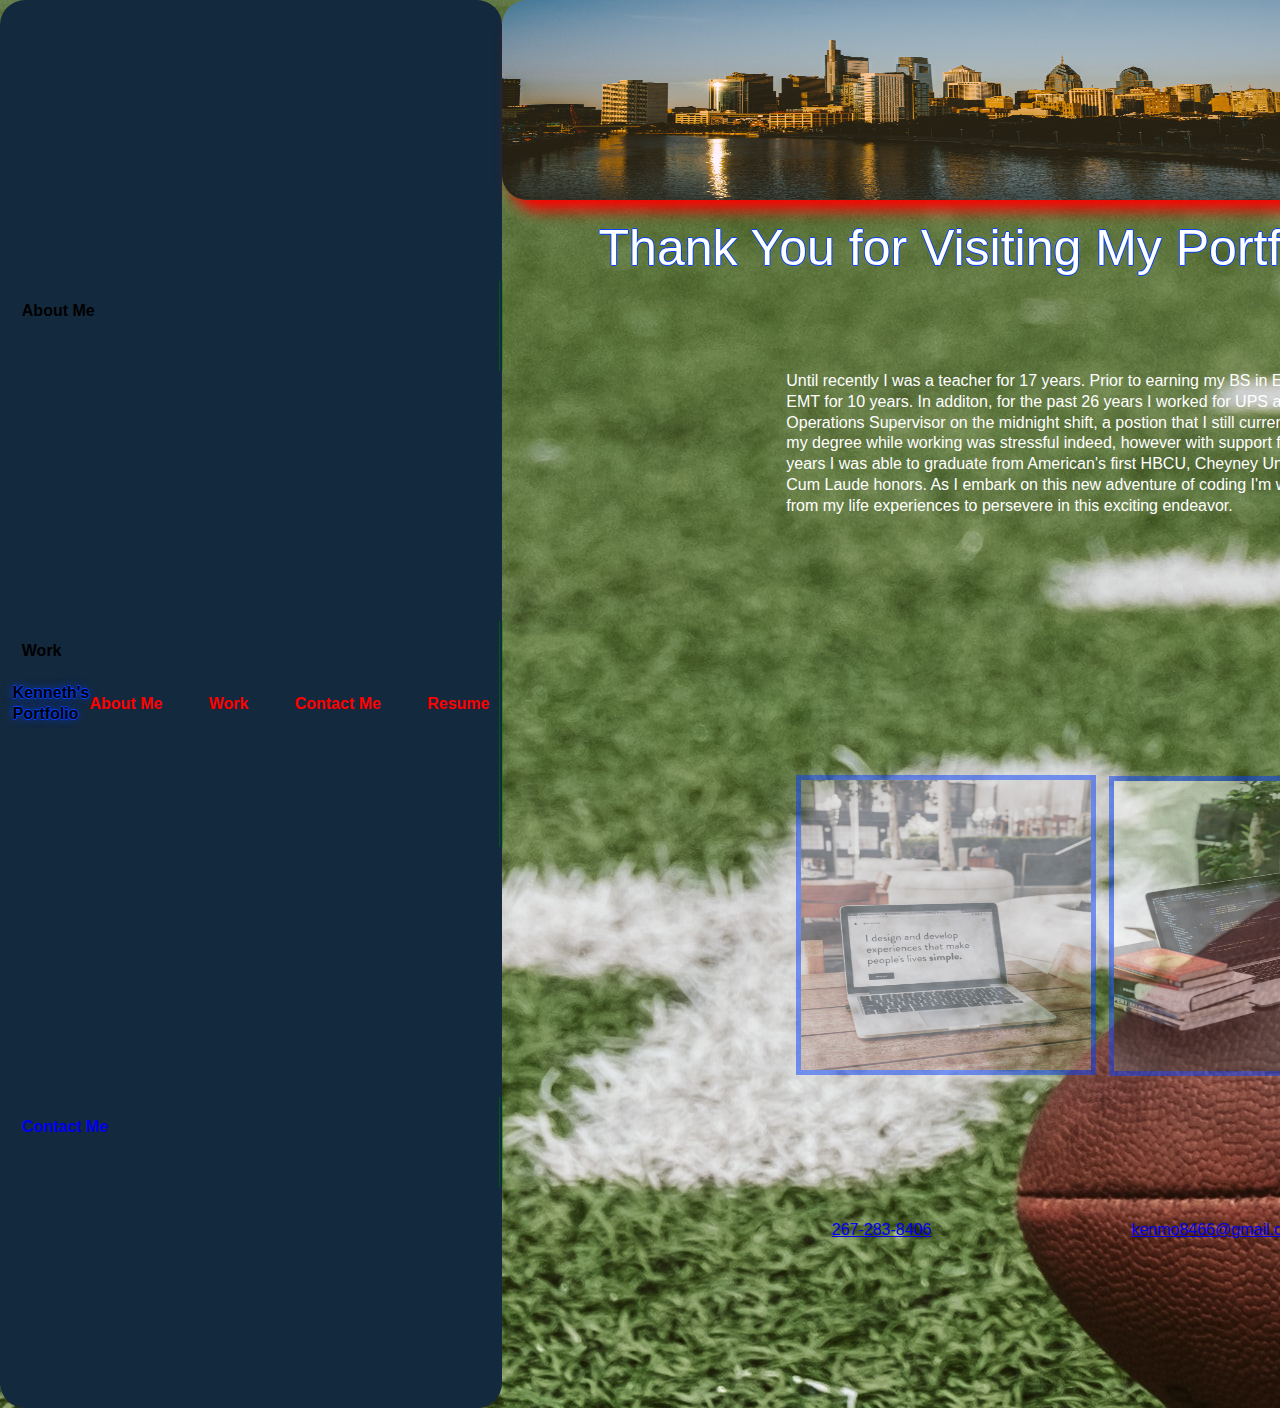
==== index.html @ 3c2a7d78 "edited the readme file" ====
<!DOCTYPE html>
<html lang="en">

<head>
    <meta charset="UTF-8" />
    <meta name="viewport" content="width=device-width, initial-scale=1.0" />
    <title>Kenneth's Portfolio</title>
    <link rel="stylesheet" href="./assets/reset.css" />
    <link rel="stylesheet" href="./assets/style.css" />
</head>

<body>
    <header>
        <h1>Kenneth's Portfolio </h1>
        <nav>
            <ul>
                <li><a href="#about"> About Me</a></li>
                <li><a href="#work">Work</a></li>
                <li><a href="#contact">Contact Me</a></li>
                <li><a href="https://drive.google.com/file/d/1uP1gSJmntbS4ghFRlXLJfPWcqQ3PW1c0/view?usp=sharing">Resume</a></li>
            </ul>
        </nav>
    </header>

    <main>
        <section class="head">            
            <img src= "./images/alejandro-barba-M_P5NZ-jKuw-unsplash.jpg" alt="Philly"/>
            <div class="top-right">Thank You for Visiting My Portfolio!</div> 
        </section>

        <h2 class="content" id="about">About Me</h2>
        <div class="vl"></div>
        <p class="about1"> Until recently I was a teacher for 17 years. 
            Prior to earning my BS in Education I was an EMT for 10 years. 
            In additon, for the past 26 years I worked for UPS as a PartTime Operations Supervisor on the midnight shift, a postion that I still currently hold. 
            Earning my degree while working was stressful indeed, however with support from my wife of 29 years I was able to graduate from American's first HBCU, Cheyney University of PA with Cum Laude honors. 
            As I embark on this new adventure of coding I'm will definitely draw from my life experiences to persevere in this exciting endeavor.

            


        </p>
        <h2 class="content-1" id="work">Work</h2>
        <div class="vl2"></div>
        <aside>
        <p>
            <a href="https://github.com/kbentley7/myfirstportfolio">
                <img id="portfolio" alt="Portfolio" src="images/ben-kolde-bs2Ba7t69mM-unsplash.jpg" width="300" height="300">
             <a href="https://kbentley7.github.io/homework/">
                <img id="code" alt="Code refactor" src="./images/altumcode-PNbDkQ2DDgM-unsplash.jpg" width="300" height="300">

        </p>
            </aside>
        <h2 class="content-2" id="contact">Contact Me</h2>
        <div class="vl3"></div>
        
        <ul> 
            <li><a href="https://github.com/kbentley7">267-283-8406</a></li>

            <li><a href="mailto: kenmo8466@gmail.com">kenmo8466@gmail.com</a></li>

            <li><a href="https://github.com/">Github</a></li>
        </ul>
    
    </main>
</body>
</html>
---- assets/style.css ----
body {
  background-image: url("../images/dave-adamson--nATH0CrkMU-unsplash.jpg");
  background-repeat: no-repeat;
  display: flex;
  flex-direction:row;
  line-height: 1.3;
   display: flex;
    flex-direction:row;
    line-height: 1.3;
    
  }
  p{
    color: white;
  }
header {
    display: flex;
    justify-content: space-between;
    align-items: center;
    padding: 1%;
    background-color: #13293d;
    color:azure
    height: 60px;
    border-radius: 25px;
  }
  #about, #work, #contact{
    color: azure);
    display: flex;
    justify-content: space-between;
    align-items: center;
    position: absolute;
    left:9px;
    padding: 1%;
    height: 60px;
    
  }  
  .vl{
    border-left: 4px double green;
    height: 90px;
    position:unset;
    left: 10%;
    margin-left: -3px;
    top: 283px ;
    opacity: 0.5;
  }
  .vl2{
    border-left: 4px double green;
    height: 226px;
    position:unset;
    left: 10%;
    margin-left: -3px;
    top: 283px;
    opacity: 0.5;
  }
  .vl3{
    border-left: 4px double green;
    height: 90px;
    position: unset;
    left: 10%;
    margin-left: -3px;
    top: 283px;
    opacity: 0.5;
  }
  h1{
    text-shadow: -1px 0 10px rgb(7, 64, 252), 0 1px rgb(7, 64, 252), 1px 0 rgb(7, 64, 252), 0 -1px rgb(7, 64, 252);
  }
  nav ul{
    display: flex;
    justify-content: space-between;
    min-width: 400px; 
    list-style-type: none;    
  }
  nav a{
    color: red;
    font-weight: bold;
    text-decoration: none;
  }
  nav a:visited {
    color: rgb(187, 181, 181);
  }
  nav a:focus{
    outline: none;
  border-color: rgb(7, 64, 252);
  }
  .head img {
      height: 200px;
      width: 100%;
      border-radius: 25px;
      box-shadow: 10px 10px 15px red;
  }
  .head {
    position: relative;
    text-align: center;
    color: white;
    text-shadow: -1px 0 rgb(7, 64, 252), 0 1px rgb(7, 64, 252), 1px 0 rgb(7, 64, 252), 0 -1px rgb(7, 64, 252);
    font-size: 50px;
  }
  .bottom-right {
    position: absolute;
    bottom: 16px;
    right: 32px;
  }
   #portfolio {
    display: flex;
    justify-content: space-around;
    position:absolute;
    bottom: 12px;
    margin: 10px;
    opacity: 0.5;
    border: 5px solid rgb(7, 64, 252);
  
  }
  #code{
    display:flex;
    justify-content: space-around;
    position:absolute;
    left: 318px;
    bottom: 16px;
    margin:5px;
    opacity: 0.5;
    border: 5px solid rgb(7, 64, 252);

  }
  p {
   display:flex;
   flex-direction: column;
    width:65%;
    height:250px;
    position:relative;
    left:284px;
  }
  
  main ul li{
    padding:100px;
  }
  main ul{
    display:flex;
    list-style-type: none;
    width:967px;
    justify-content:right;
    position:relative;
    left:182px;
    bottom:67px;
  }
  @media screen and (max-width: 1140px) {
    p, a {
      width:65%;
      flex-direction:column;
    }
  main ul{
    width:35%;
    position:relative;
    left:600px;
    padding: 82px;
  }
  }
  @media screen and (max-width: 768px) {
    header, nav a, main{
      width:100%;
      flex-direction: column;
    }
    p{
      position:relative;
      left:158px;
    }
    aside a{
    position:relative;
    right: 20px;
    top:300px;
    }
    #about, #work, #contact {
      width:10%;
      flex-direction: column;
    }
  
  }
  
  @media screen and (max-width: 411px) {
    header, nav a, main{
      width:175%;
      flex-direction: column;
    }
    .vl, .vl2, .vl3 {
      position:relative;
      left:100px;
    }
    p{
      position:relative;
      left:158px;
      bottom:90px;
    }
    aside a {
    position:relative;
    right: 20px;
    top:100px;
    }
    main ul{
      position:relative;
      left: 600px;
      bottom:300px;
    }
    
    
  
  }
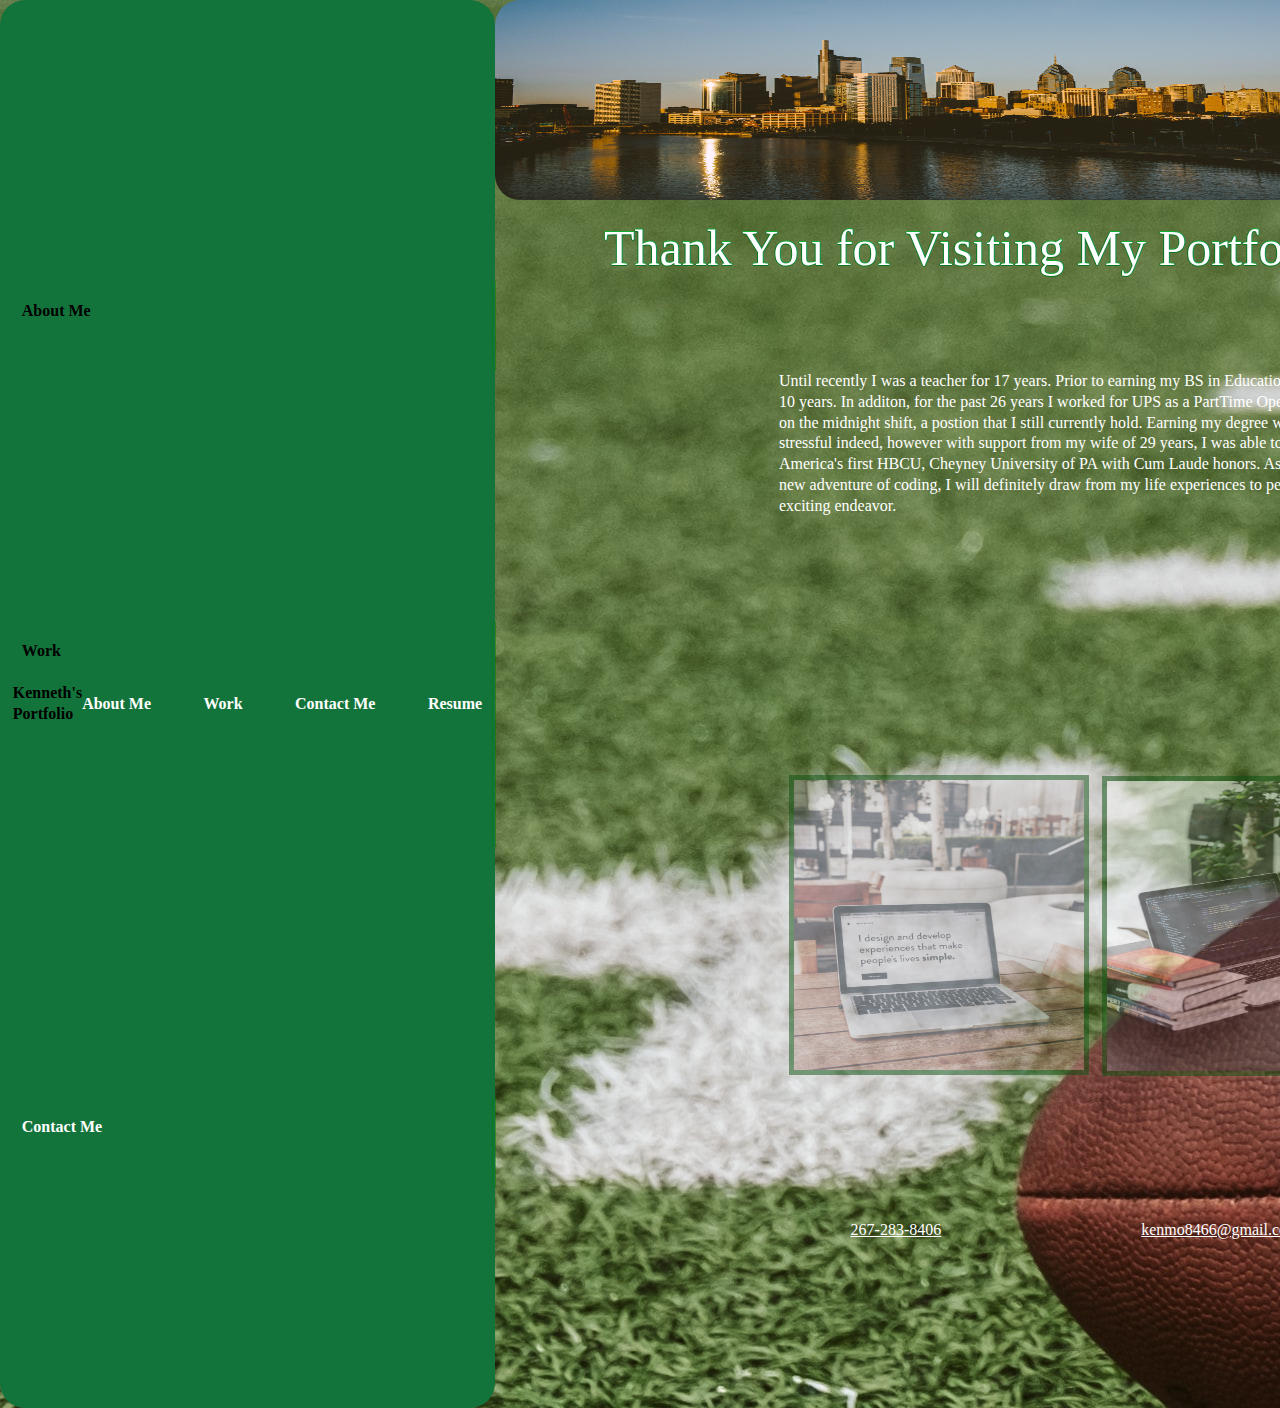
==== commit 7229e6bb: "edited a html file" ====
--- a/index.html
+++ b/index.html
@@ -33,8 +33,8 @@
         <p class="about1"> Until recently I was a teacher for 17 years. 
             Prior to earning my BS in Education I was an EMT for 10 years. 
             In additon, for the past 26 years I worked for UPS as a PartTime Operations Supervisor on the midnight shift, a postion that I still currently hold. 
-            Earning my degree while working was stressful indeed, however with support from my wife of 29 years I was able to graduate from American's first HBCU, Cheyney University of PA with Cum Laude honors. 
-            As I embark on this new adventure of coding I'm will definitely draw from my life experiences to persevere in this exciting endeavor.
+            Earning my degree while working was stressful indeed, however with support from my wife of 29 years, I was able to graduate from America's first HBCU, Cheyney University of PA with Cum Laude honors. 
+            As I embark on this new adventure of coding, I will definitely draw from my life experiences to persevere in this exciting endeavor.
 
             
 
--- a/assets/style.css
+++ b/assets/style.css
@@ -8,17 +8,21 @@
    display: flex;
     flex-direction:row;
     line-height: 1.3;
+    font-family: 'Times New Roman', Times, serif;
     
   }
   p{
     color: white;
+  }
+  a{
+    color:white
   }
 header {
     display: flex;
     justify-content: space-between;
     align-items: center;
     padding: 1%;
-    background-color: #13293d;
+    background-color: #13743b;
     color:azure
     height: 60px;
     border-radius: 25px;
@@ -32,8 +36,8 @@
     left:9px;
     padding: 1%;
     height: 60px;
-    
-  }  
+    }  
+    
   .vl{
     border-left: 4px double green;
     height: 90px;
@@ -62,7 +66,7 @@
     opacity: 0.5;
   }
   h1{
-    text-shadow: -1px 0 10px rgb(7, 64, 252), 0 1px rgb(7, 64, 252), 1px 0 rgb(7, 64, 252), 0 -1px rgb(7, 64, 252);
+    text-shadow: -1px 0 10px rgb(7, 252, 60), 
   }
   nav ul{
     display: flex;
@@ -71,7 +75,7 @@
     list-style-type: none;    
   }
   nav a{
-    color: red;
+    color: white;
     font-weight: bold;
     text-decoration: none;
   }
@@ -86,13 +90,13 @@
       height: 200px;
       width: 100%;
       border-radius: 25px;
-      box-shadow: 10px 10px 15px red;
+      
   }
   .head {
     position: relative;
     text-align: center;
     color: white;
-    text-shadow: -1px 0 rgb(7, 64, 252), 0 1px rgb(7, 64, 252), 1px 0 rgb(7, 64, 252), 0 -1px rgb(7, 64, 252);
+    text-shadow: -1px 0 rgb(6, 119, 31), 0 1px rgb(6, 119, 31), 1px 0 rgb(7, 151, 79), 0 -1px rgb(12, 175, 47);
     font-size: 50px;
   }
   .bottom-right {
@@ -107,7 +111,7 @@
     bottom: 12px;
     margin: 10px;
     opacity: 0.5;
-    border: 5px solid rgb(7, 64, 252);
+    border: 5px solid rgb(11, 80, 15);
   
   }
   #code{
@@ -118,7 +122,7 @@
     bottom: 16px;
     margin:5px;
     opacity: 0.5;
-    border: 5px solid rgb(7, 64, 252);
+    border: 5px solid rgb(11, 80, 15);
 
   }
   p {
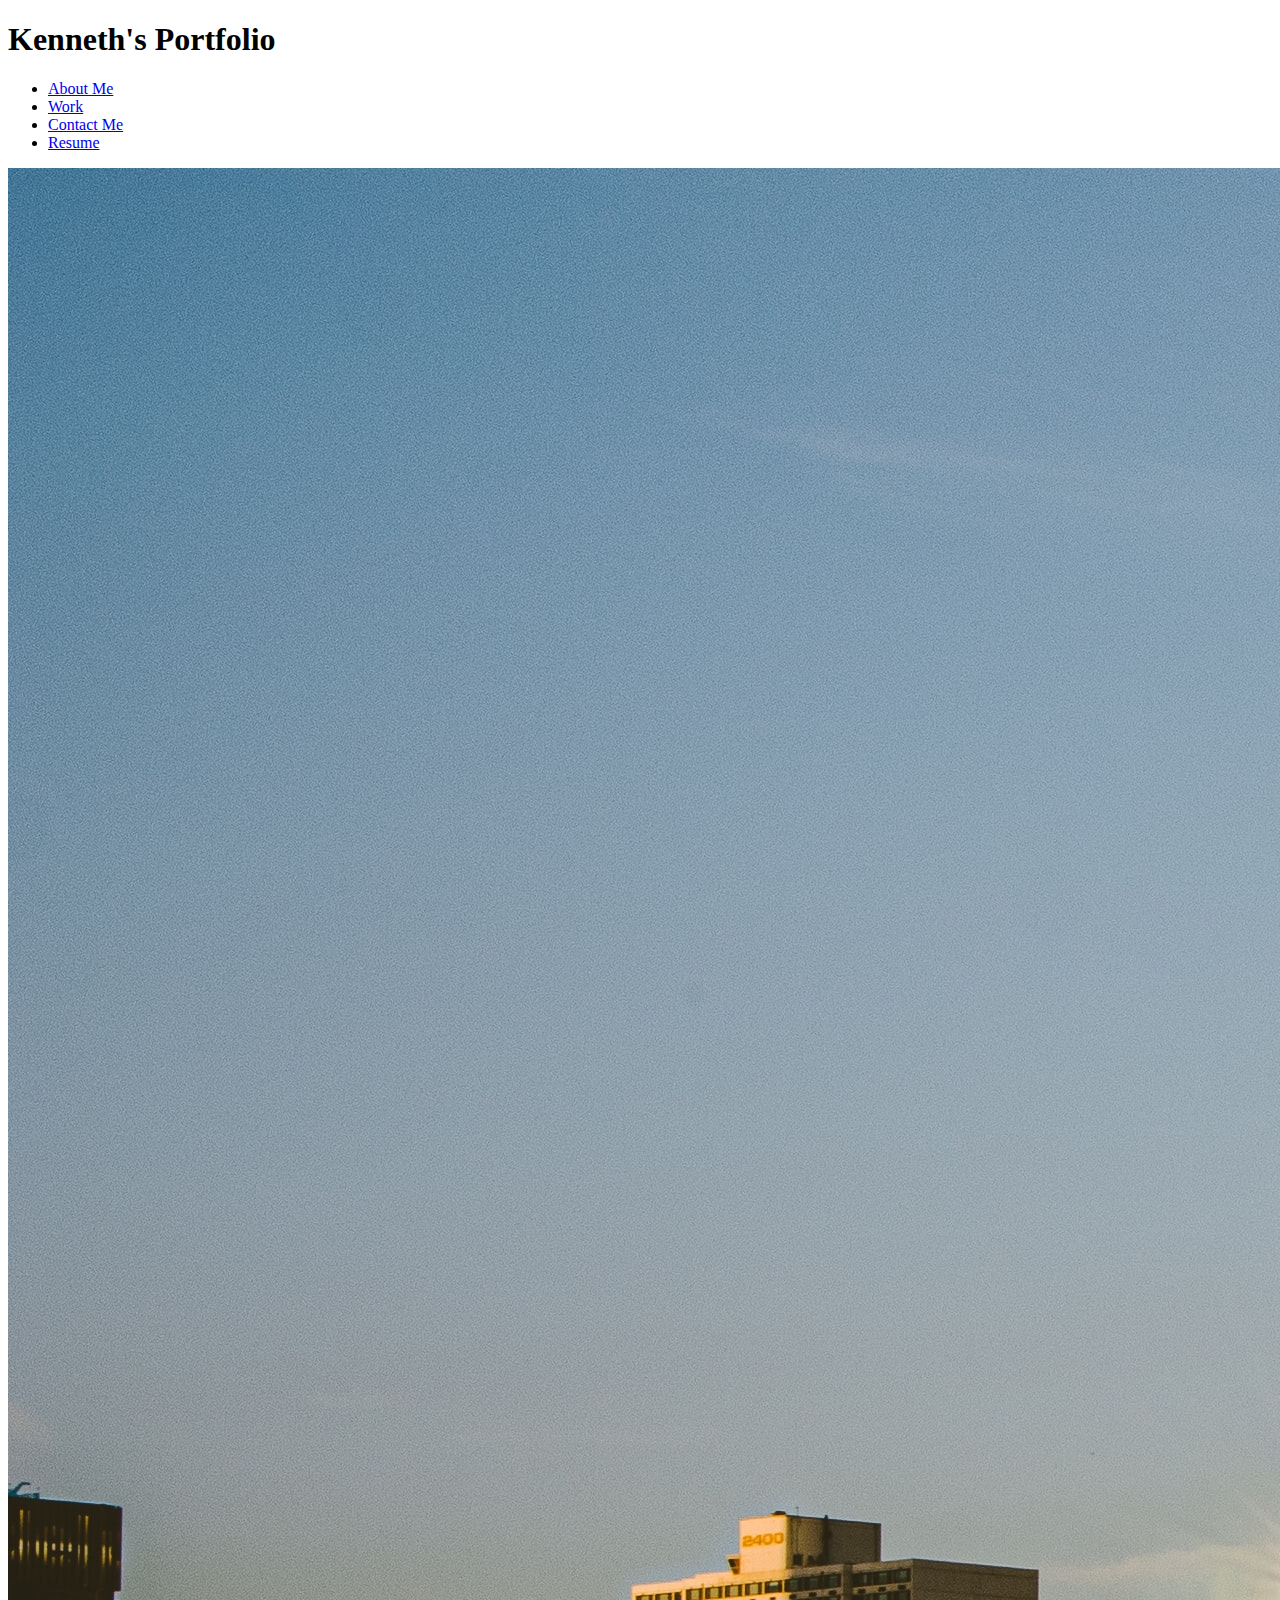
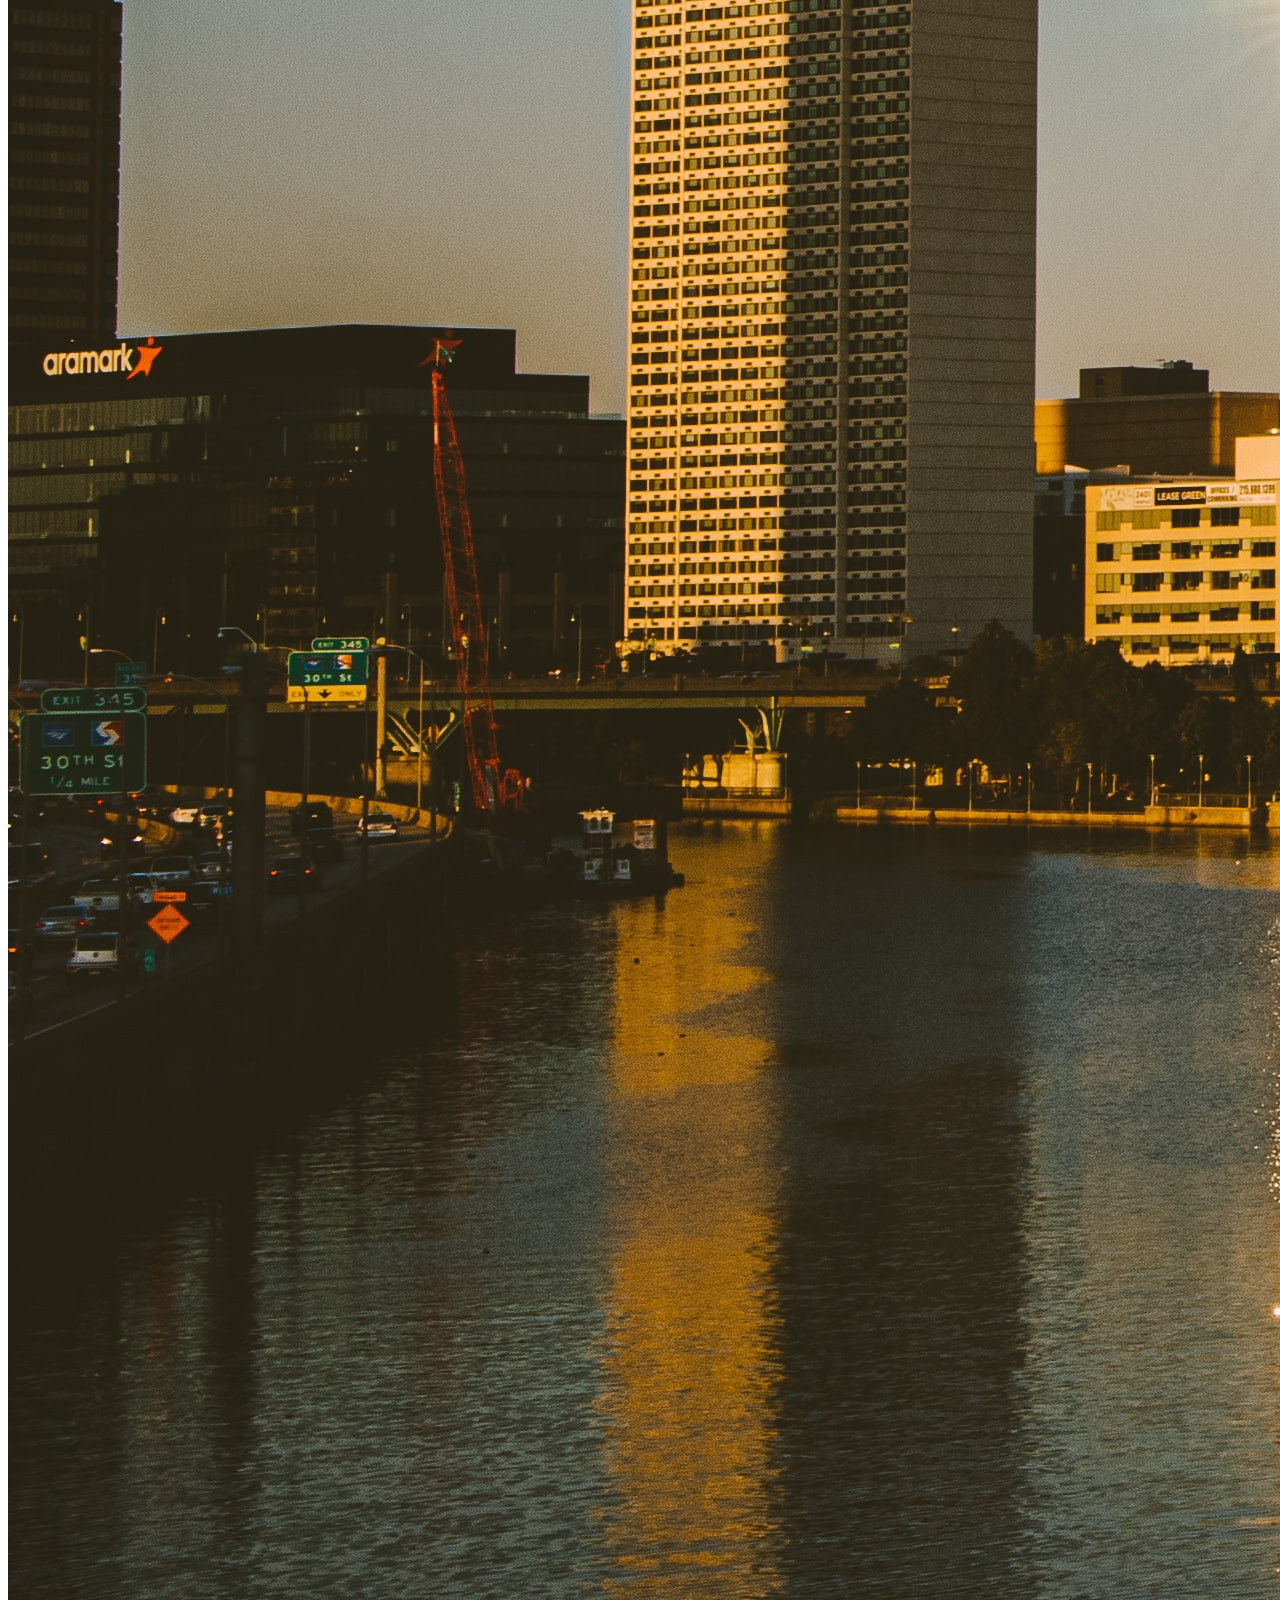
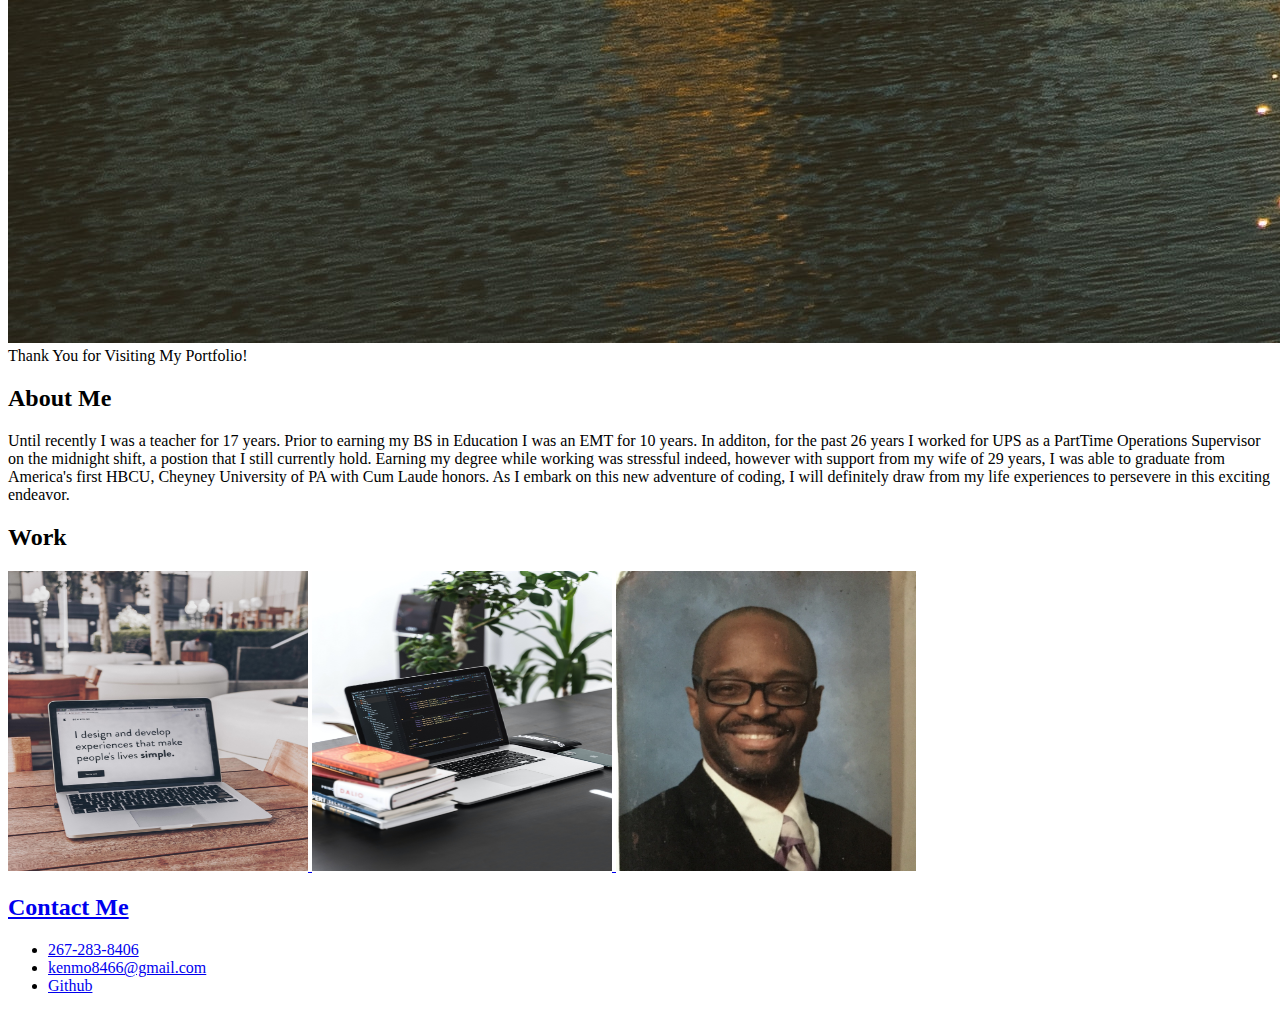
==== commit da1a42ee: "Added profile image, removed header image," ====
--- a/index.html
+++ b/index.html
@@ -5,8 +5,9 @@
     <meta charset="UTF-8" />
     <meta name="viewport" content="width=device-width, initial-scale=1.0" />
     <title>Kenneth's Portfolio</title>
-    <link rel="stylesheet" href="./assets/reset.css" />
-    <link rel="stylesheet" href="./assets/style.css" />
+    <!-- <link rel="stylesheet" href="./assets/reset.css" /> -->
+    <!-- <link rel="stylesheet" href="./assets/style.css" /> -->
+    <link href="https://cdn.jsdelivr.net/npm/bootstrap@5.1.1/dist/css/bootstrap.min.css" rel="stylesheet" integrity="sha384-F3w7mX95PdgyTmZZMECAngseQB83DfGTowi0iMjiWaeVhAn4FJkqJByhZMI3AhiU" crossorigin="anonymous">
 </head>
 
 <body>
@@ -48,7 +49,7 @@
                 <img id="portfolio" alt="Portfolio" src="images/ben-kolde-bs2Ba7t69mM-unsplash.jpg" width="300" height="300">
              <a href="https://kbentley7.github.io/homework/">
                 <img id="code" alt="Code refactor" src="./images/altumcode-PNbDkQ2DDgM-unsplash.jpg" width="300" height="300">
-
+                <img class="rounded-pill" src="./images/A6ED9BAF-7A65-4F1A-9F4D-08C92B2CF81A_1_105_c.jpeg" alt=" Photo Portfolio " width="300" height="300">
         </p>
             </aside>
         <h2 class="content-2" id="contact">Contact Me</h2>
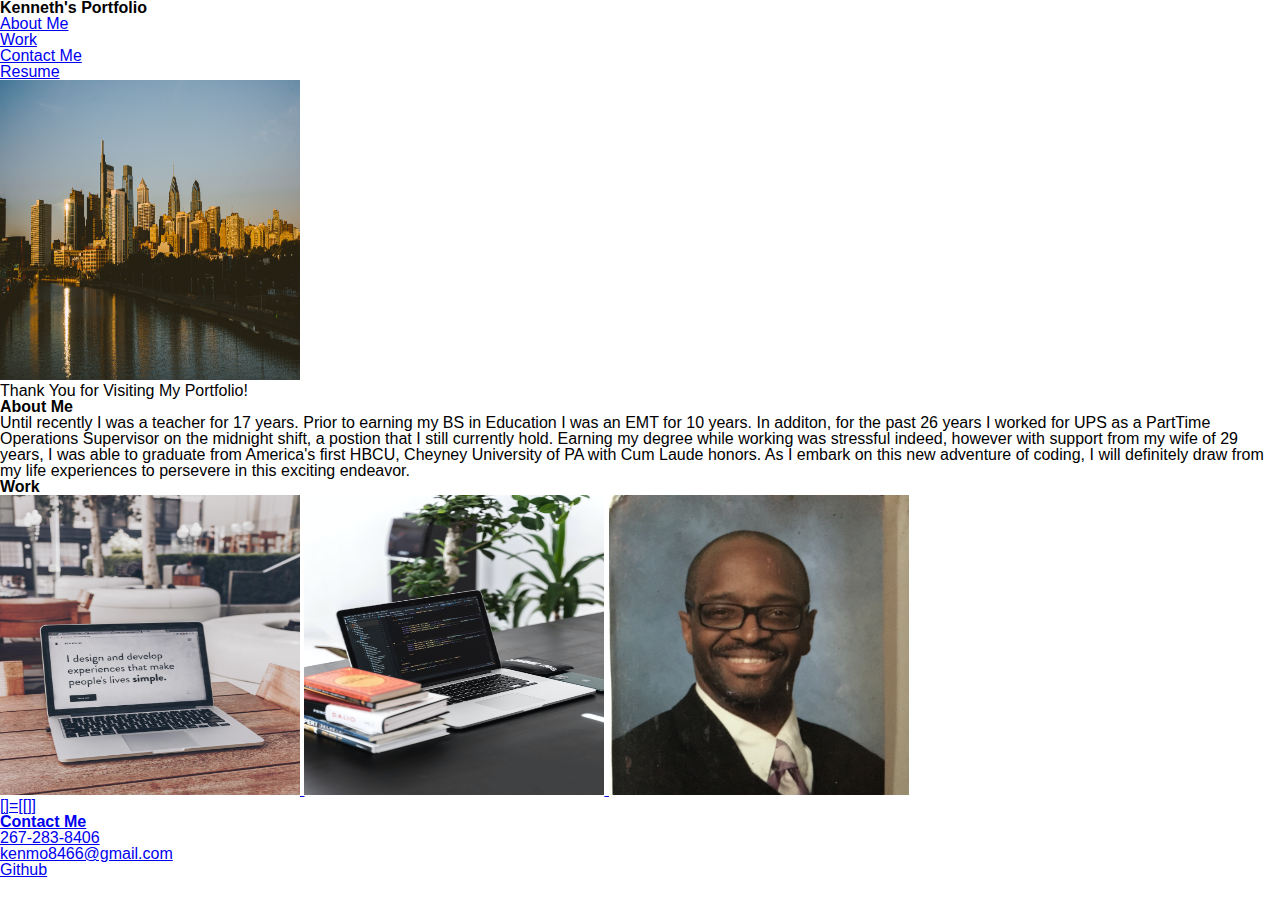
==== commit 4de0a4d0: "I added a linkedin link" ====
--- a/index.html
+++ b/index.html
@@ -5,7 +5,7 @@
     <meta charset="UTF-8" />
     <meta name="viewport" content="width=device-width, initial-scale=1.0" />
     <title>Kenneth's Portfolio</title>
-    <!-- <link rel="stylesheet" href="./assets/reset.css" /> -->
+    <link rel="stylesheet" href="./assets/reset.css">
     <!-- <link rel="stylesheet" href="./assets/style.css" /> -->
     <link href="https://cdn.jsdelivr.net/npm/bootstrap@5.1.1/dist/css/bootstrap.min.css" rel="stylesheet" integrity="sha384-F3w7mX95PdgyTmZZMECAngseQB83DfGTowi0iMjiWaeVhAn4FJkqJByhZMI3AhiU" crossorigin="anonymous">
 </head>
@@ -19,15 +19,18 @@
                 <li><a href="#work">Work</a></li>
                 <li><a href="#contact">Contact Me</a></li>
                 <li><a href="https://drive.google.com/file/d/1uP1gSJmntbS4ghFRlXLJfPWcqQ3PW1c0/view?usp=sharing">Resume</a></li>
+        
             </ul>
+            
         </nav>
     </header>
 
     <main>
         <section class="head">            
-            <img src= "./images/alejandro-barba-M_P5NZ-jKuw-unsplash.jpg" alt="Philly"/>
+            <img src= "./images/alejandro-barba-M_P5NZ-jKuw-unsplash.jpg" alt="Philly" width="300" height="300">
             <div class="top-right">Thank You for Visiting My Portfolio!</div> 
         </section>
+        
 
         <h2 class="content" id="about">About Me</h2>
         <div class="vl"></div>
@@ -50,7 +53,8 @@
              <a href="https://kbentley7.github.io/homework/">
                 <img id="code" alt="Code refactor" src="./images/altumcode-PNbDkQ2DDgM-unsplash.jpg" width="300" height="300">
                 <img class="rounded-pill" src="./images/A6ED9BAF-7A65-4F1A-9F4D-08C92B2CF81A_1_105_c.jpeg" alt=" Photo Portfolio " width="300" height="300">
-        </p>
+                
+        </p>[]=[[]]
             </aside>
         <h2 class="content-2" id="contact">Contact Me</h2>
         <div class="vl3"></div>
@@ -64,5 +68,15 @@
         </ul>
     
     </main>
+
+
+
+
+
+
+
+
+
+    <script src="https://cdn.jsdelivr.net/npm/bootstrap@5.1.1/dist/js/bootstrap.bundle.min.js" integrity="sha384-/bQdsTh/da6pkI1MST/rWKFNjaCP5gBSY4sEBT38Q/9RBh9AH40zEOg7Hlq2THRZ" crossorigin="anonymous"></script>
 </body>
 </html>
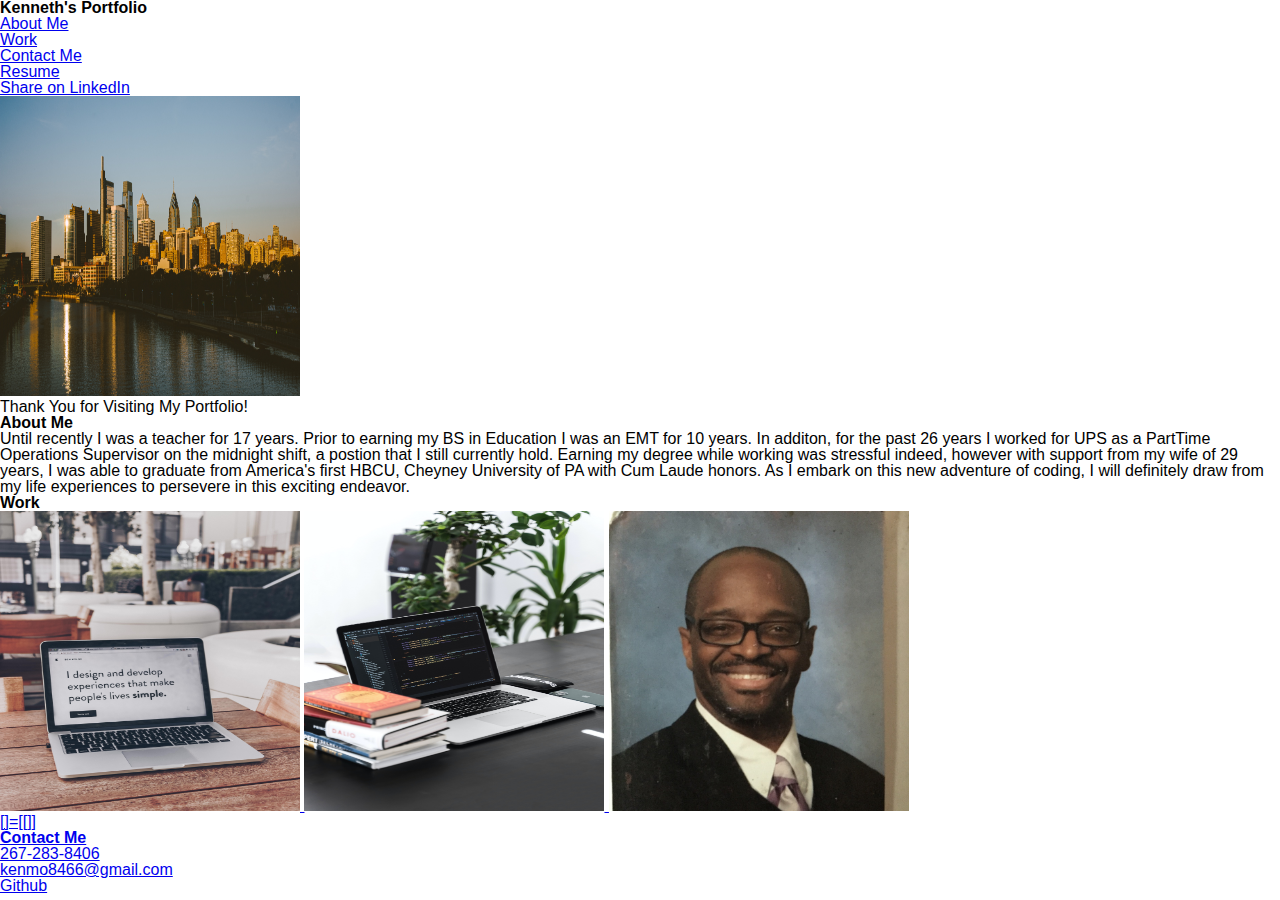
==== commit 5aeefbb9: "reconfigure linkedin link" ====
--- a/index.html
+++ b/index.html
@@ -19,7 +19,9 @@
                 <li><a href="#work">Work</a></li>
                 <li><a href="#contact">Contact Me</a></li>
                 <li><a href="https://drive.google.com/file/d/1uP1gSJmntbS4ghFRlXLJfPWcqQ3PW1c0/view?usp=sharing">Resume</a></li>
-        
+                <a href="https://www.linkedin.com/sharing/share-offsite/?https://www.linkedin.com/in/kenneth-e-bentley-sr-3340369a/"target="_blank" title="Share on LinkedIn">
+                    Share on LinkedIn
+                    </a>
             </ul>
             
         </nav>
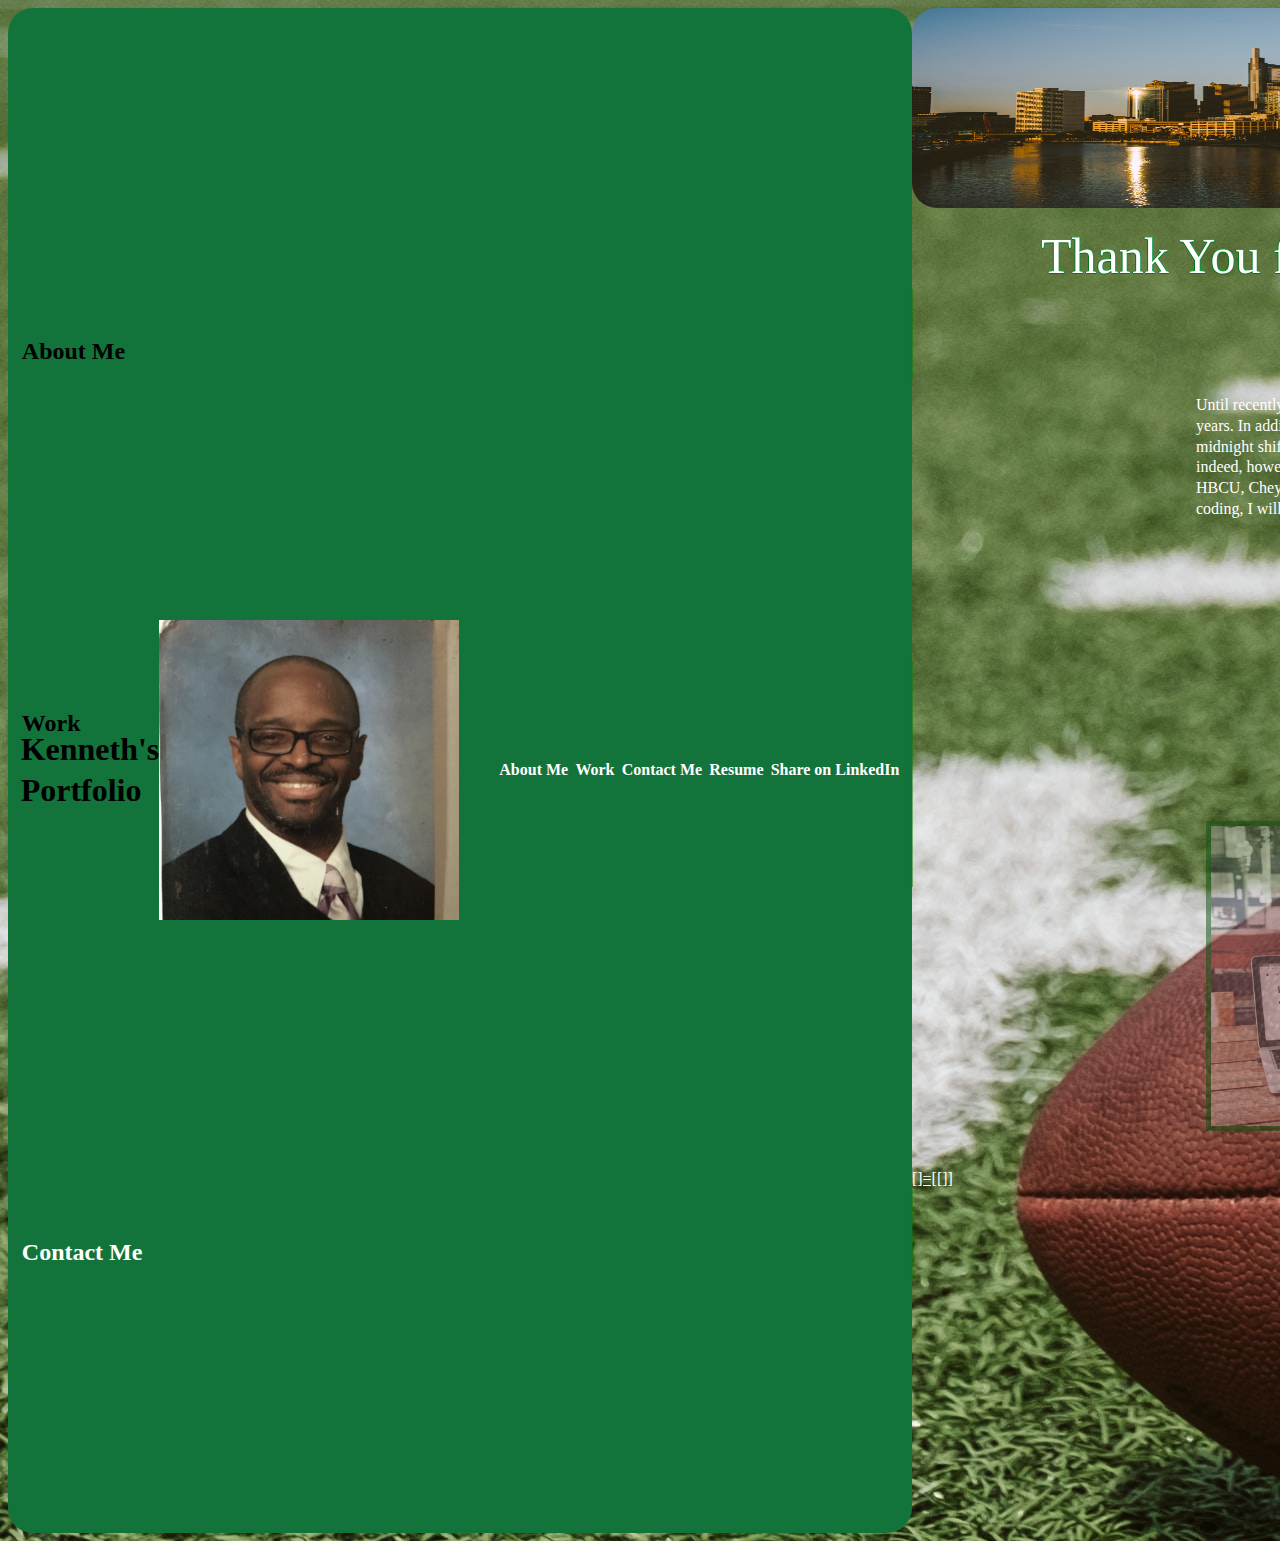
==== commit a3c440da: "edited html" ====
--- a/index.html
+++ b/index.html
@@ -5,7 +5,7 @@
     <meta charset="UTF-8" />
     <meta name="viewport" content="width=device-width, initial-scale=1.0" />
     <title>Kenneth's Portfolio</title>
-    <link rel="stylesheet" href="./assets/reset.css">
+    <link rel="stylesheet" href="./assets/style.css">
     <!-- <link rel="stylesheet" href="./assets/style.css" /> -->
     <link href="https://cdn.jsdelivr.net/npm/bootstrap@5.1.1/dist/css/bootstrap.min.css" rel="stylesheet" integrity="sha384-F3w7mX95PdgyTmZZMECAngseQB83DfGTowi0iMjiWaeVhAn4FJkqJByhZMI3AhiU" crossorigin="anonymous">
 </head>
@@ -13,6 +13,7 @@
 <body>
     <header>
         <h1>Kenneth's Portfolio </h1>
+        <img src="./images/A6ED9BAF-7A65-4F1A-9F4D-08C92B2CF81A_1_105_c.jpeg" alt="a photo of me" width="300" height="300">
         <nav>
             <ul>
                 <li><a href="#about"> About Me</a></li>
@@ -54,7 +55,7 @@
                 <img id="portfolio" alt="Portfolio" src="images/ben-kolde-bs2Ba7t69mM-unsplash.jpg" width="300" height="300">
              <a href="https://kbentley7.github.io/homework/">
                 <img id="code" alt="Code refactor" src="./images/altumcode-PNbDkQ2DDgM-unsplash.jpg" width="300" height="300">
-                <img class="rounded-pill" src="./images/A6ED9BAF-7A65-4F1A-9F4D-08C92B2CF81A_1_105_c.jpeg" alt=" Photo Portfolio " width="300" height="300">
+                
                 
         </p>[]=[[]]
             </aside>
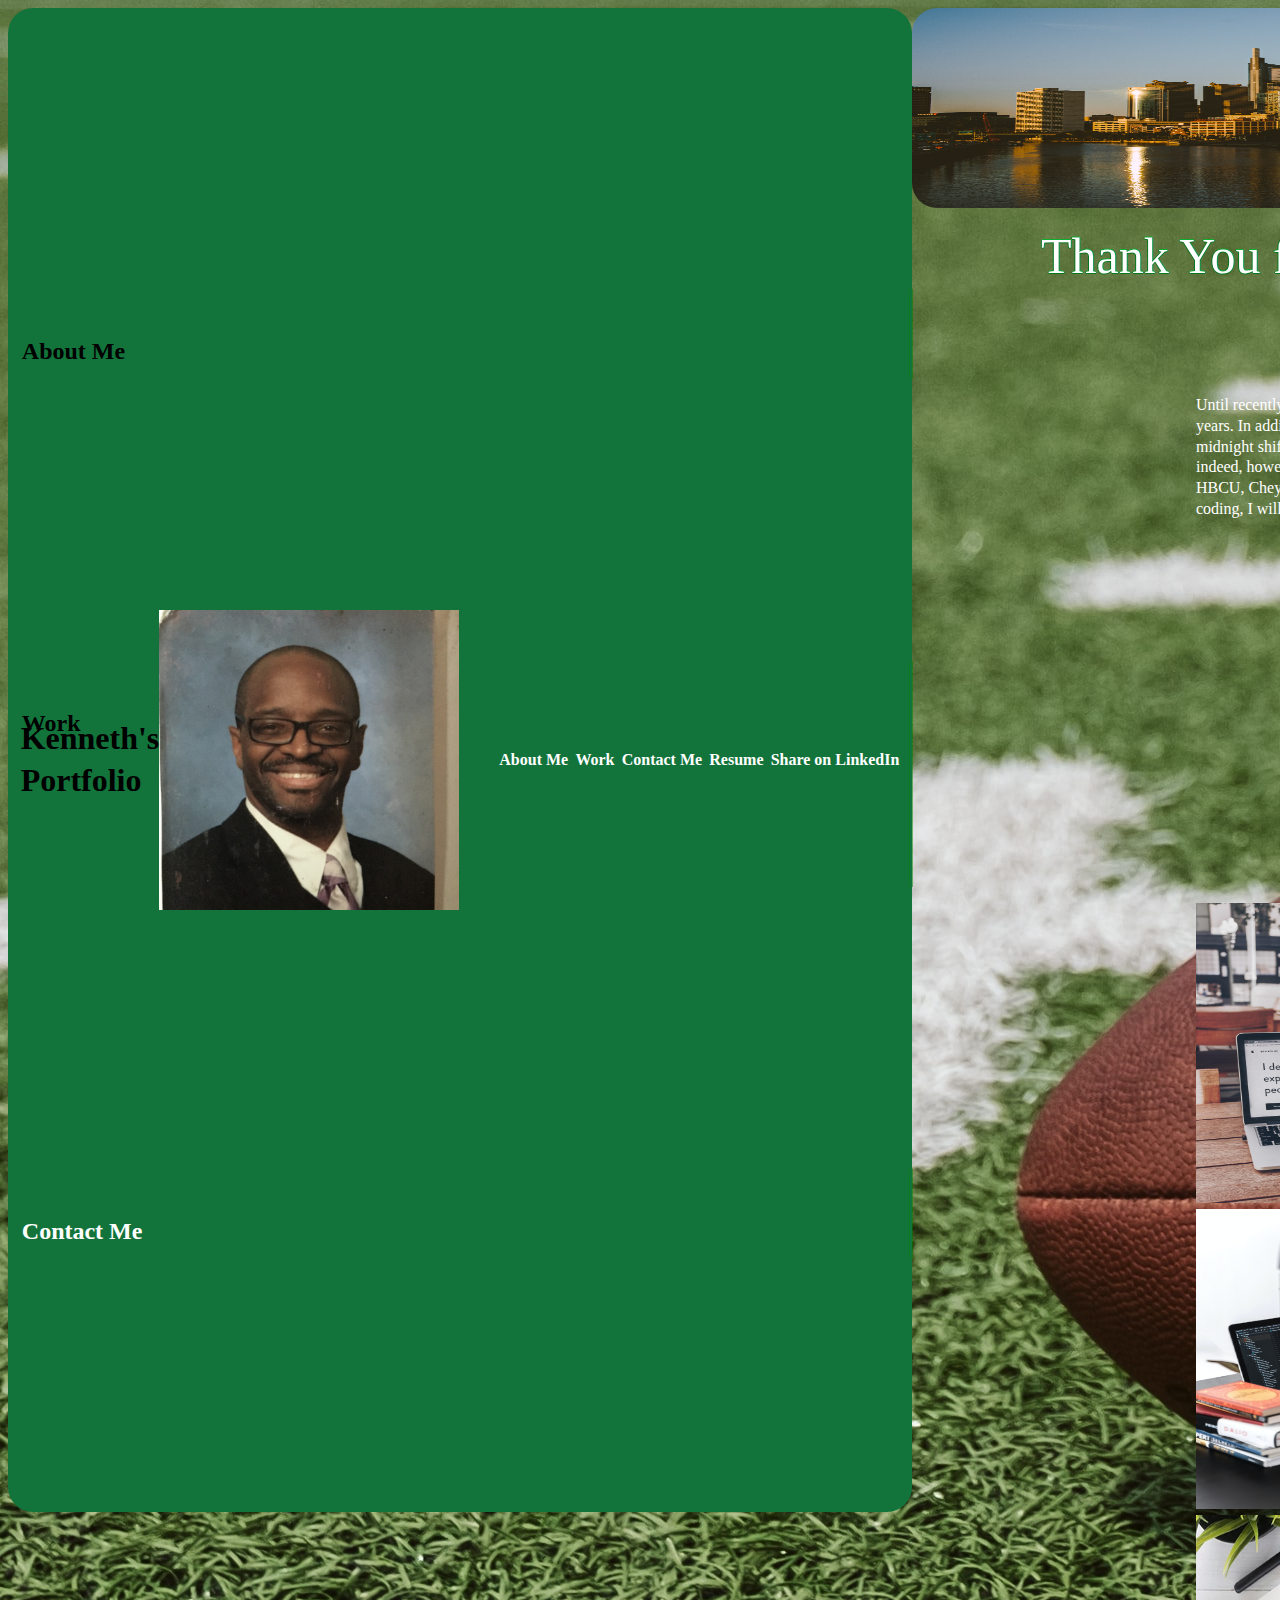
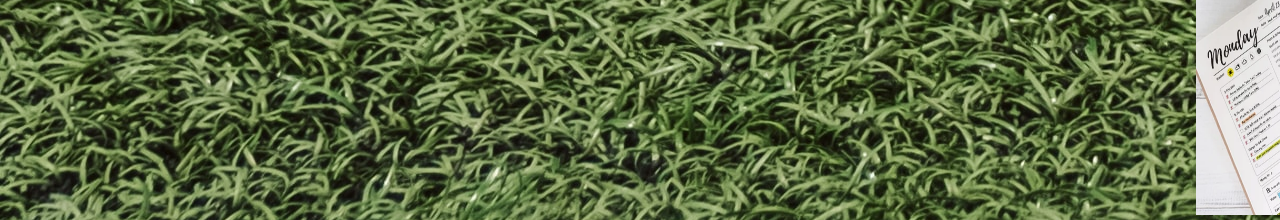
==== commit 63fbfd1f: "edited html" ====
--- a/index.html
+++ b/index.html
@@ -20,7 +20,7 @@
                 <li><a href="#work">Work</a></li>
                 <li><a href="#contact">Contact Me</a></li>
                 <li><a href="https://drive.google.com/file/d/1uP1gSJmntbS4ghFRlXLJfPWcqQ3PW1c0/view?usp=sharing">Resume</a></li>
-                <a href="https://www.linkedin.com/sharing/share-offsite/?https://www.linkedin.com/in/kenneth-e-bentley-sr-3340369a/"target="_blank" title="Share on LinkedIn">
+                <a href="https://www.linkedin.com/in/kenneth-e-bentley-sr-3340369a/"target="_blank" title="Share on LinkedIn">
                     Share on LinkedIn
                     </a>
             </ul>
@@ -51,13 +51,16 @@
         <div class="vl2"></div>
         <aside>
         <p>
-            <a href="https://github.com/kbentley7/myfirstportfolio">
-                <img id="portfolio" alt="Portfolio" src="images/ben-kolde-bs2Ba7t69mM-unsplash.jpg" width="300" height="300">
-             <a href="https://kbentley7.github.io/homework/">
-                <img id="code" alt="Code refactor" src="./images/altumcode-PNbDkQ2DDgM-unsplash.jpg" width="300" height="300">
+            <a href="https://github.com/jfisher37/got-you-cupboard">
+                <img id="Project 1" alt="Project 1" src="images/ben-kolde-bs2Ba7t69mM-unsplash.jpg" width="300" height="300">
+             <a href="https://kbentley7.github.io/Hw4CodeQuizKB/">
+                <img id="code quiz" alt="Code Quiz" src="./images/altumcode-PNbDkQ2DDgM-unsplash.jpg" width="300" height="300">
+
+            <a href="https://github.com/kbentley7/HW5DAYPLANNER">
+                    <img id="day planner" alt="Day planner" src="./images/il_570xN.2129233744_17yd.webp" width="300" height="300">
                 
                 
-        </p>[]=[[]]
+        </p>
             </aside>
         <h2 class="content-2" id="contact">Contact Me</h2>
         <div class="vl3"></div>
